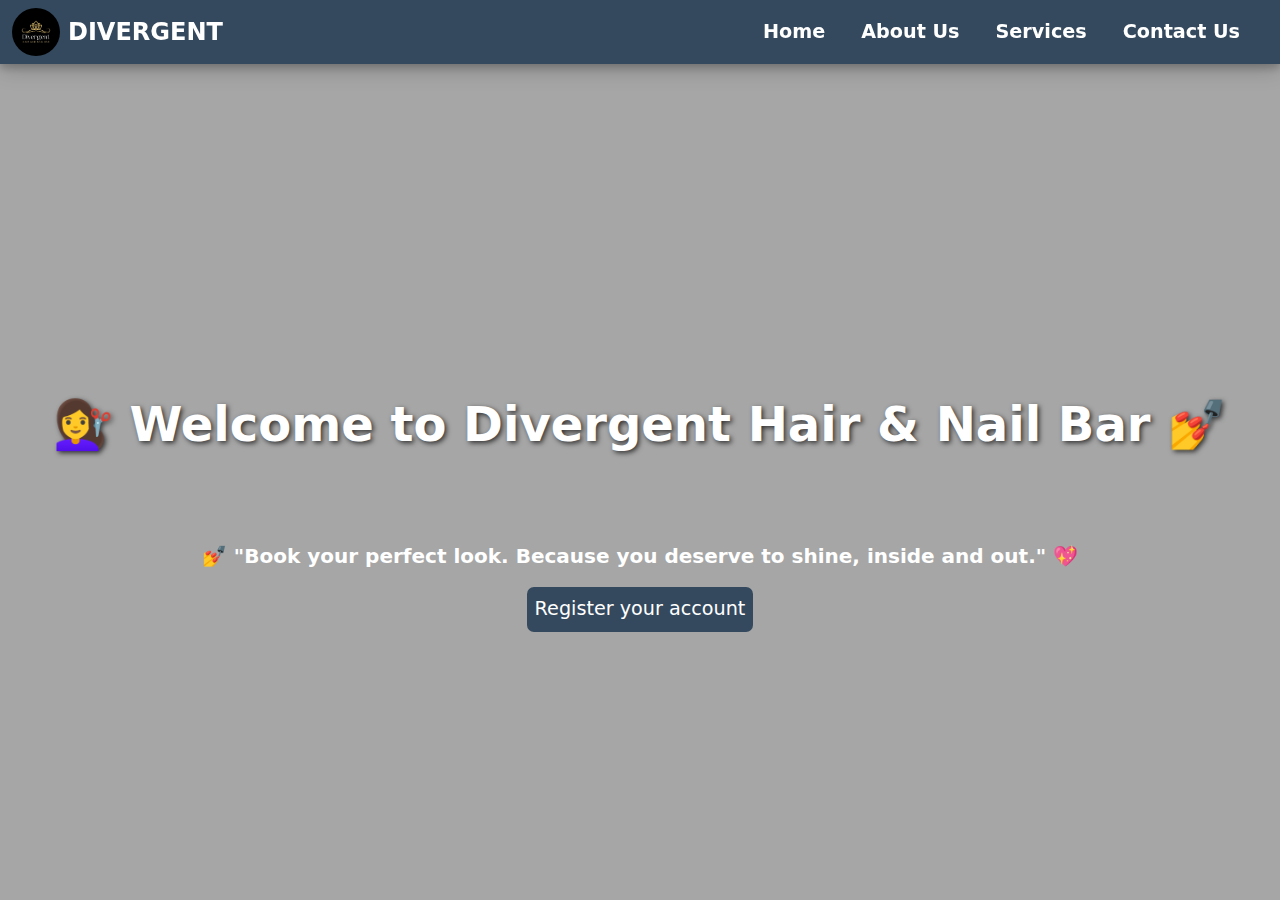
==== Divergent-Project/index.html @ 2af70491 "Add files via upload" ====
<!DOCTYPE html>
<html lang="en">
<head>
    <meta charset="UTF-8">
    <meta name="viewport" content="width=device-width, initial-scale=1.0">
    <link rel="stylesheet" href="style.css">
    <link rel="stylesheet" href="account/accout.css">
    <link rel="stylesheet" href="media-queries.css">
    <script src="script.js" defer></script>
    <link href="https://cdn.jsdelivr.net/npm/bootstrap@5.3.3/dist/css/bootstrap.min.css" rel="stylesheet" integrity="sha384-QWTKZyjpPEjISv5WaRU9OFeRpok6YctnYmDr5pNlyT2bRjXh0JMhjY6hW+ALEwIH" crossorigin="anonymous">
    <link rel="stylesheet" href="https://cdnjs.cloudflare.com/ajax/libs/font-awesome/4.7.0/css/font-awesome.min.css">
    <title>Divergent</title>
    <link rel="icon" type="image/png" href="images/logo.jpg">
</head>
<body>
    <!--Navbar-->
  <nav class="navbar navbar-expand-lg fixed-top" id="nav">
    <div class="container-fluid">
      <img src="images/logo.jpg" class="logo"> 
      <a class="navbar-brand" href="index.html" id="myName">DIVERGENT</a>
      <button class="navbar-toggler" type="button" data-bs-toggle="collapse" data-bs-target="#navbarSupportedContent" aria-controls="navbarSupportedContent" aria-expanded="false" aria-label="Toggle navigation">
        <span class="navbar-toggler-icon"></span>
      </button>
      <div class="collapse navbar-collapse" id="navbarSupportedContent">
        <ul class="navbar-nav ms-auto mb-2 mb-lg-0">
          <li class="nav-item">
            <a class="nav-link active" aria-current="page" href="#aboutSection" id="about">Home</a>
          </li>
          <li class="nav-item">
            <a class="nav-link active" aria-current="page" href="#skills" id="about">About Us</a>
          </li>
          <li class="nav-item">
            <a class="nav-link active" aria-current="page" href="#projects" id="about">Services</a>
          </li>
          <li class="nav-item">
            <a class="nav-link active" aria-current="page" href="#contact" id="about">Contact Us</a>
          </li>
        </ul>
      </div>
    </div>
  </nav>

  <div class="background-img">
    <h1 class="welcome-text animation-trigger">💇‍♀️ Welcome to Divergent Hair & Nail Bar 💅</h1>
    <p class="sub-welcome animation-trigger">💅 "Book your perfect look. Because you deserve to shine, inside and out." 💖</p>
    <a class="more-about-us" href=""></i>Register your account</a>
  </div>

<script src="https://cdn.jsdelivr.net/npm/bootstrap@5.3.3/dist/js/bootstrap.bundle.min.js" integrity="sha384-YvpcrYf0tY3lHB60NNkmXc5s9fDVZLESaAA55NDzOxhy9GkcIdslK1eN7N6jIeHz" crossorigin="anonymous"></script>
</body>
</html>
---- Divergent-Project/style.css ----
body{
    overflow-x: hidden;
    overflow-y: scroll;
}
html {
    scroll-behavior: smooth;
}
#nav{
    box-shadow: 0 4px 8px 0 rgba(0, 0, 0, 0.2), 0 6px 20px 0 rgba(0, 0, 0, 0.19);
    background-color: #34495e;
}
#myName{
    color: white;
    font-weight: bold;
    font-size: 1.5rem;
  }
  #about{
      color: white;
      font-weight: bold;
  }
  .navbar-nav .nav-item {
      margin-right: 20px; 
      font-size: 1.2rem;
  }
/* Background Image Section */
.background-img {
    background-image:linear-gradient(rgba(0,0,0,0.35), rgba(0,0,0,0.35)), url('images/background-image.png');
    background-size: cover;
    background-position: center;
    height: 100vh;
    display: flex;
    align-items: center;
    justify-content: center;
    flex-direction: column;
}
.animation-trigger {
    opacity: 0;
    transform: translateY(50px);
    transition: opacity 0.6s ease-out, transform 0.6s ease-out;
}

/* Active Class for Triggering the Animation */
.animation-trigger.active {
    opacity: 1;
    transform: translateY(0);
}
.welcome-text {
    color: #fff;
    font-size: 3rem;
    font-weight: bold;
    text-shadow: 2px 2px 5px rgba(0, 0, 0, 0.7);
    text-align: center;
    margin-top: 8rem;
    margin-left: auto;
    margin-right: auto;
    animation: slideInLeft 2s ease-out;
}
.sub-welcome{
    color: #fff;
    font-size: 1.5rem;
    text-align: center;
    font-weight: bold;
    font-size: 20px;
    margin-top: 5rem;
    animation: slideInRight 2s ease-out;
}
@keyframes slideInLeft {
    0% {
        transform: translateX(-100%);
    }
    80% {
        transform: translateX(10px);
    }
    100% {
        transform: translateX(0);
    }
}

/* Keyframes for p (Slide in from right with bounce) */
@keyframes slideInRight {
    0% {
        transform: translateX(100%);
    }
    80% {
        transform: translateX(-10px);
    }
    100% {
        transform: translateX(0);
    }
}
/* Content Section Styling */

.logo{
    border-radius: 5rem;
    height: 3rem;
    width: 3rem;
    margin-right: 0.5rem;
}
.more-about-us{
    text-decoration: none;
    background-color: #34495e;
    padding: 0.5rem;
    font-size: 1.2rem;
    border-radius: 7px;
    color: white;
}
---- Divergent-Project/media-queries.css ----
@media screen and (max-width: 835px){

}
@media screen and (max-width: 600px){

}
@media screen and (max-width: 500px){
#myName{
    color: white;
    font-weight: bold;
    font-size: 1.2rem;
}
.navbar-nav .nav-item {
    font-size: 1rem;
}
.logo{
    border-radius: 5rem;
    height: 3rem;
    width: 3rem;
}
.welcome-text {
    width: 80%;  /* Reduce width to 80% of the screen */
    font-size: 1.5rem;  /* Reduce font size for smaller screens */
    margin: 2rem auto;  /* Center the element vertically */
    line-height: 1.4;  /* Adjust line height for better readability */
}
}
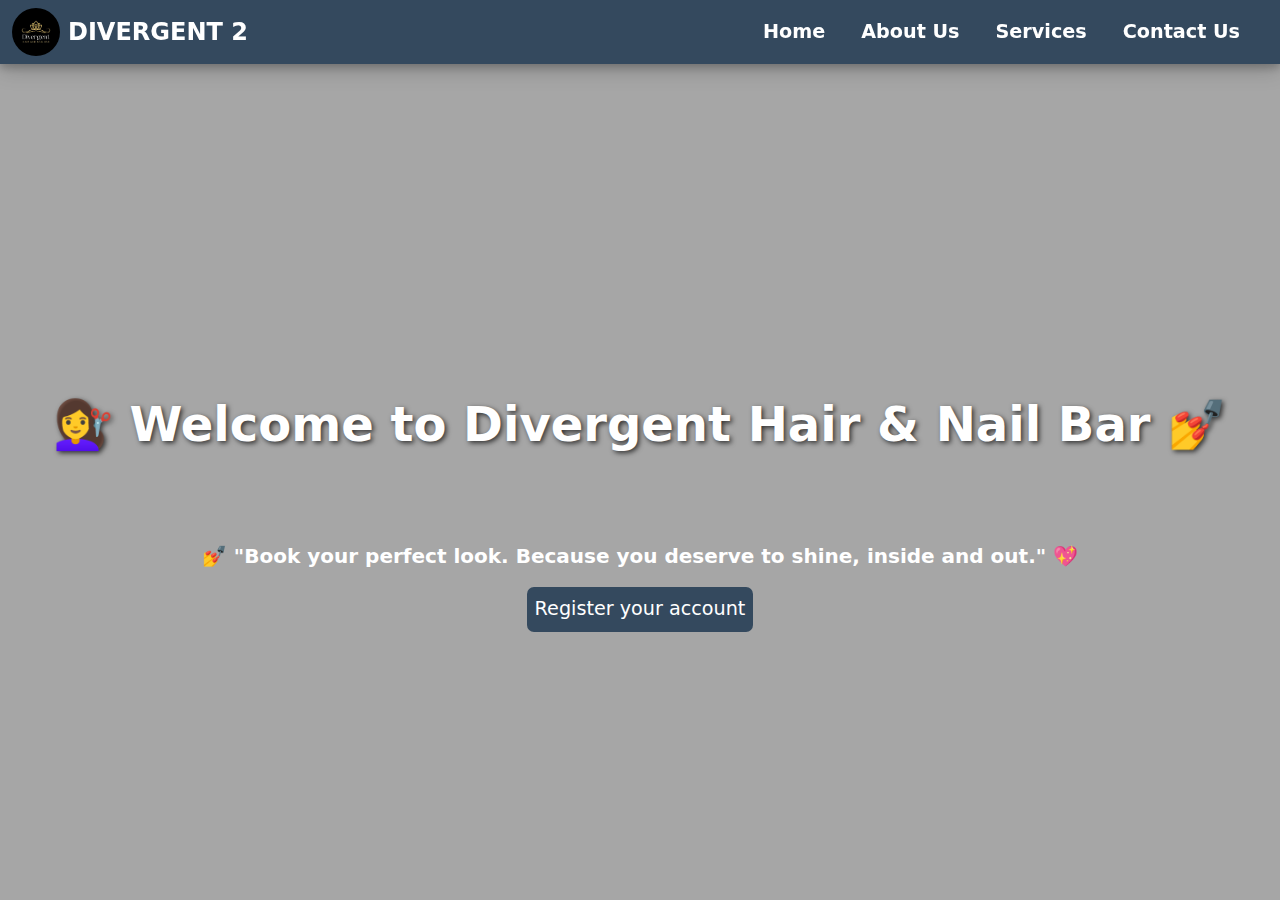
==== commit 57a73a63: "I have updated index.html" ====
--- a/Divergent-Project/index.html
+++ b/Divergent-Project/index.html
@@ -17,7 +17,7 @@
   <nav class="navbar navbar-expand-lg fixed-top" id="nav">
     <div class="container-fluid">
       <img src="images/logo.jpg" class="logo"> 
-      <a class="navbar-brand" href="index.html" id="myName">DIVERGENT</a>
+      <a class="navbar-brand" href="index.html" id="myName">DIVERGENT 2</a>
       <button class="navbar-toggler" type="button" data-bs-toggle="collapse" data-bs-target="#navbarSupportedContent" aria-controls="navbarSupportedContent" aria-expanded="false" aria-label="Toggle navigation">
         <span class="navbar-toggler-icon"></span>
       </button>
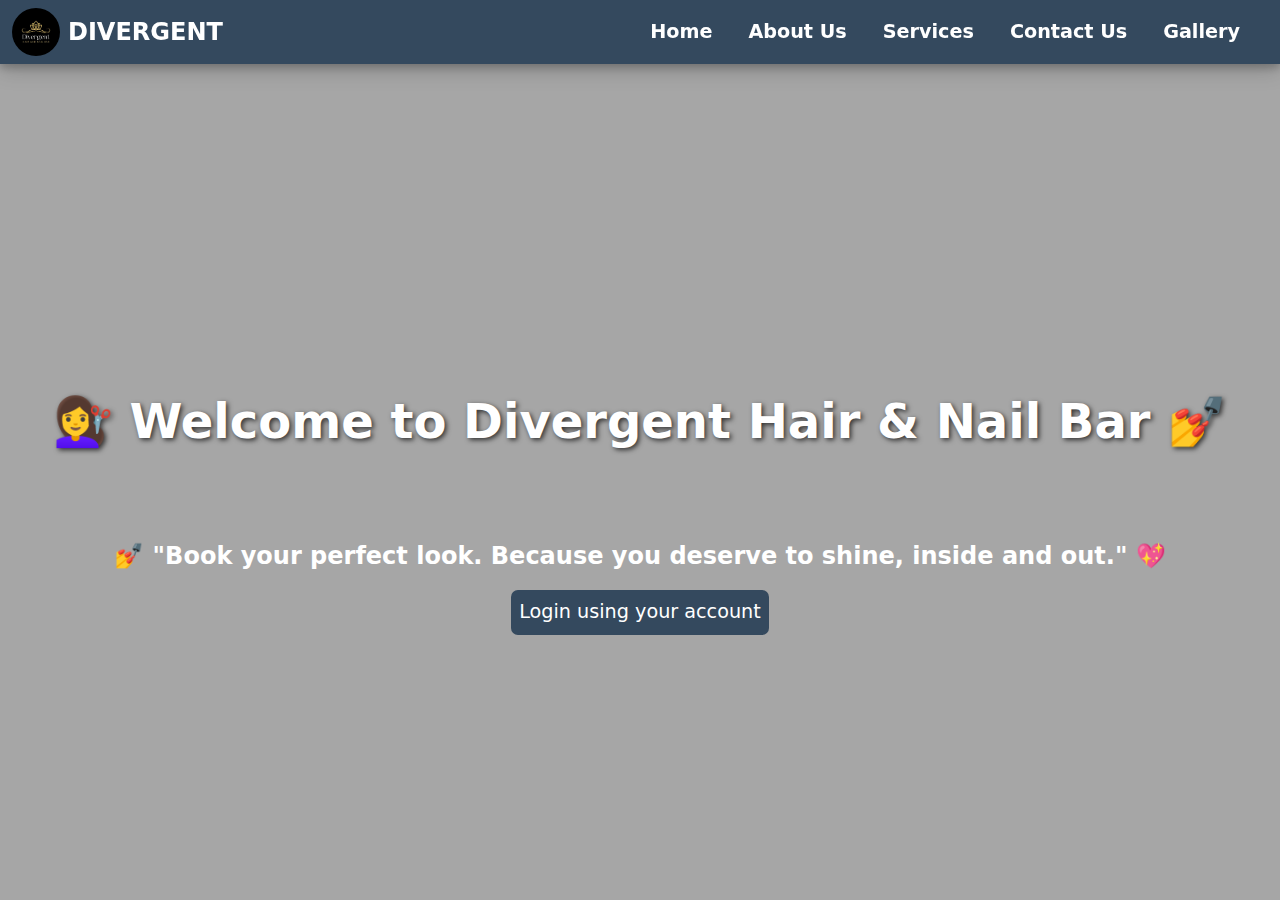
==== commit b64dda31: "I have updated index.html and css" ====
--- a/Divergent-Project/index.html
+++ b/Divergent-Project/index.html
@@ -17,7 +17,7 @@
   <nav class="navbar navbar-expand-lg fixed-top" id="nav">
     <div class="container-fluid">
       <img src="images/logo.jpg" class="logo"> 
-      <a class="navbar-brand" href="index.html" id="myName">DIVERGENT 2</a>
+      <a class="navbar-brand" href="index.html" id="myName">DIVERGENT</a>
       <button class="navbar-toggler" type="button" data-bs-toggle="collapse" data-bs-target="#navbarSupportedContent" aria-controls="navbarSupportedContent" aria-expanded="false" aria-label="Toggle navigation">
         <span class="navbar-toggler-icon"></span>
       </button>
@@ -35,6 +35,10 @@
           <li class="nav-item">
             <a class="nav-link active" aria-current="page" href="#contact" id="about">Contact Us</a>
           </li>
+          <li class="nav-item">
+            <a class="nav-link active" aria-current="page" href="#contact" id="about">Gallery</a>
+          </li>
+
         </ul>
       </div>
     </div>
@@ -43,7 +47,7 @@
   <div class="background-img">
     <h1 class="welcome-text animation-trigger">💇‍♀️ Welcome to Divergent Hair & Nail Bar 💅</h1>
     <p class="sub-welcome animation-trigger">💅 "Book your perfect look. Because you deserve to shine, inside and out." 💖</p>
-    <a class="more-about-us" href=""></i>Register your account</a>
+    <a class="more-about-us" href="account/login.html"></i>Login using your account</a>
   </div>
 
 <script src="https://cdn.jsdelivr.net/npm/bootstrap@5.3.3/dist/js/bootstrap.bundle.min.js" integrity="sha384-YvpcrYf0tY3lHB60NNkmXc5s9fDVZLESaAA55NDzOxhy9GkcIdslK1eN7N6jIeHz" crossorigin="anonymous"></script>
--- a/Divergent-Project/style.css
+++ b/Divergent-Project/style.css
@@ -60,7 +60,6 @@
     font-size: 1.5rem;
     text-align: center;
     font-weight: bold;
-    font-size: 20px;
     margin-top: 5rem;
     animation: slideInRight 2s ease-out;
 }
--- a/Divergent-Project/media-queries.css
+++ b/Divergent-Project/media-queries.css
@@ -1,5 +1,47 @@
 @media screen and (max-width: 835px){
-
+    .welcome-text {
+        width: 45rem;  /* Reduce width to 80% of the screen */
+        font-size: 3rem;  /* Reduce font size for smaller screens */
+        margin-top: 0;  /* Center the element vertically */
+        line-height: 1.4;  /* Adjust line height for better readability */
+    }
+    .sub-welcome{
+        color: #fff;
+        font-size: 2rem;
+        text-align: center;
+        font-weight: bold;
+        margin-top: 8rem;
+        animation: slideInRight 2s ease-out;
+    }
+    .more-about-us{
+        text-decoration: none;
+        background-color: #34495e;
+        padding: 0.5rem;
+        font-size: 1.9rem;
+        border-radius: 7px;
+        margin-top: 3rem;
+        color: white;
+    }
+    .form-container2 {
+        padding: 3rem;
+        margin-top: 6rem;
+        border: 1px solid #ddd;
+        border-radius: 8px;
+        height: 32rem;
+        width: 30rem;
+        background-color: #EEF0F6;
+        box-shadow: 0 4px 8px rgba(0, 0, 0, 0.1); /* Optional shadow */
+    }
+    .form-container1 {
+        padding: 3rem;
+        margin-top: 6rem;
+        border: 1px solid #ddd;
+        border-radius: 8px;
+        height: 28rem;
+        width: 27rem;
+        background-color: #EEF0F6;
+        box-shadow: 0 4px 8px rgba(0, 0, 0, 0.1); /* Optional shadow */
+    }
 }
 @media screen and (max-width: 600px){
 
@@ -19,9 +61,73 @@
     width: 3rem;
 }
 .welcome-text {
-    width: 80%;  /* Reduce width to 80% of the screen */
-    font-size: 1.5rem;  /* Reduce font size for smaller screens */
+    width: 22rem;  /* Reduce width to 80% of the screen */
+    font-size: 1.7rem;  /* Reduce font size for smaller screens */
     margin: 2rem auto;  /* Center the element vertically */
     line-height: 1.4;  /* Adjust line height for better readability */
 }
-}+.sub-welcome{
+    color: #fff;
+    font-size: 1.5rem;
+    text-align: center;
+    font-weight: bold;
+    margin-top: 5rem;
+    animation: slideInRight 2s ease-out;
+}
+.more-about-us{
+    text-decoration: none;
+    background-color: #34495e;
+    padding: 0.5rem;
+    font-size: 1.2rem;
+    border-radius: 7px;
+    color: white;
+}
+.form-container1 {
+    padding: 3rem;
+    margin-top: 6rem;
+    border: 1px solid #ddd;
+    border-radius: 8px;
+    height: 25rem;
+    width: 20rem;
+    background-color: #EEF0F6;
+    box-shadow: 0 4px 8px rgba(0, 0, 0, 0.1); /* Optional shadow */
+}
+.form-container2 {
+    padding: 3rem;
+    margin-top: 6rem;
+    border: 1px solid #ddd;
+    border-radius: 8px;
+    height: 30rem;
+    width: 20rem;
+    background-color: #EEF0F6;
+    box-shadow: 0 4px 8px rgba(0, 0, 0, 0.1); /* Optional shadow */
+}
+#register-form{
+    height: 27rem;
+}
+}
+@media screen and (max-width: 320px){
+    .welcome-text {
+        width: 20rem;  /* Reduce width to 80% of the screen */
+        font-size: 1.4rem;  /* Reduce font size for smaller screens */
+        line-height: 1.4;  /* Adjust line height for better readability */
+    }
+    .sub-welcome{
+        color: #fff;
+        font-size: 1.3rem;
+        text-align: center;
+        font-weight: bold;
+        margin-top: 3rem;
+        animation: slideInRight 2s ease-out;
+    }
+    .more-about-us{
+        text-decoration: none;
+        background-color: #34495e;
+        padding: 0.5rem;
+        font-size: 1.1rem;
+        border-radius: 7px;
+        color: white;
+    }
+}
+
+/*Registration Form*/
